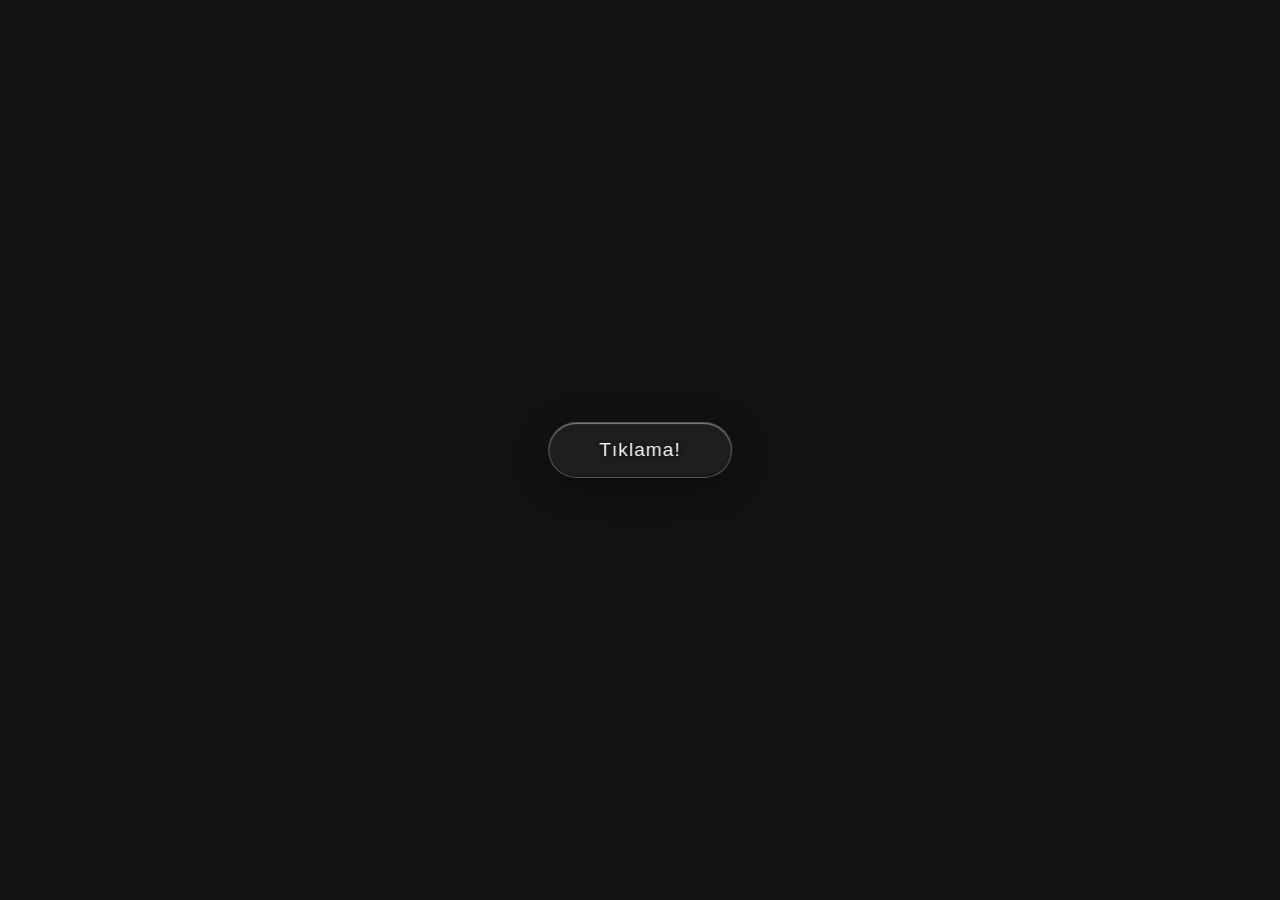
==== index.html @ 3c729765 "Add files via upload" ====
<!DOCTYPE html>
<html lang="tr">
<head>
    <meta charset="UTF-8" />
    <meta name="viewport" content="width=device-width, initial-scale=1.0" />
    <title>Tıklama</title>
    <link rel="stylesheet" href="style.css" />
</head>
<body>
    <div id="gifContainer"></div>

    <main>
        <button id="actionBtn" class="fade-btn">Tıklama!</button>
    </main>

    <audio id="bgMusic" src="sarki.mp3" preload="auto"></audio>

    <script src="script.js"></script>
</body>
</html>
---- style.css ----
body {
    margin: 0;
    padding: 0;
    background-color: #131212;
    font-family: Arial, Helvetica, sans-serif;
    height: 100vh;
    display: flex;
    flex-direction: column;
    transition: background-color 1s ease;
}

/* Kaçış modunda rengarenk fade animasyonu */
body.evading {
    animation: rainbowBody 5s linear infinite alternate;
}

@keyframes rainbowBody {
    0%   { background-color: #591638; }
    20%  { background-color: #1a2a6c; }
    40%  { background-color: #0d4b43; }
    60%  { background-color: #5c3b1e; }
    80%  { background-color: #4a154b; }
    100% { background-color: #1d3557; }
}

main {
    flex: 1;
    display: flex;
    justify-content: center;
    align-items: center;
}

.fade-btn {
    position: fixed;
    z-index: 20;
    left: 50%;
    top: 50%;
    transform: translate(-50%, -50%);
    padding: 16px 50px;
    font-size: 1.2rem;
    font-weight: 500;
    font-family: -apple-system, BlinkMacSystemFont, "Segoe UI", Roboto, Helvetica, Arial, sans-serif;
    letter-spacing: 1px;
    color: #ffffff;
    text-shadow: 0 1px 4px rgba(0, 0, 0, 0.6);
    background: rgba(255, 255, 255, 0.05);
    backdrop-filter: blur(14px) saturate(180%);
    -webkit-backdrop-filter: blur(14px) saturate(180%);
    border: 1px solid rgba(255, 255, 255, 0.25);
    border-radius: 9999px;
    cursor: pointer;
    overflow: hidden;
    user-select: none;
    transition: left 0.25s cubic-bezier(0.18, 0.89, 0.32, 1.28), 
                top 0.25s cubic-bezier(0.18, 0.89, 0.32, 1.28), 
                background 0.3s ease,
                border-color 0.3s ease,
                box-shadow 0.3s ease,
                transform 0.2s ease;
    box-shadow: 
        inset 0 1px 1px rgba(255, 255, 255, 0.45),
        inset 0 -1px 2px rgba(0, 0, 0, 0.3),
        0 8px 32px rgba(0, 0, 0, 0.35);
    will-change: left, top;
}

.fade-btn:hover {
    transform: translate(-50%, -50%) scale(1.04);
    background: rgba(255, 255, 255, 0.12);
    border-color: rgba(255, 255, 255, 0.5);
    box-shadow: 
        inset 0 1px 2px rgba(255, 255, 255, 0.7),
        inset 0 -1px 2px rgba(0, 0, 0, 0.2),
        0 12px 35px rgba(0, 0, 0, 0.45),
        0 0 20px rgba(255, 255, 255, 0.15);
}

.fade-btn:active {
    transform: translate(-50%, -50%) scale(0.97);
}

/* Rastgele gülen gifler için container ve animasyon */
#gifContainer {
    position: fixed;
    inset: 0;
    pointer-events: none;
    z-index: 5;
    overflow: hidden;
}

.random-gif {
    position: absolute;
    max-width: 230px;
    max-height: 230px;
    border-radius: 14px;
    box-shadow: 0 10px 30px rgba(0, 0, 0, 0.7);
    border: 2px solid rgba(255, 255, 255, 0.2);
    pointer-events: none;
    animation: gifPop 0.35s cubic-bezier(0.18, 0.89, 0.32, 1.28) forwards;
    transition: opacity 0.35s ease, transform 0.35s ease;
}

.random-gif.fading {
    opacity: 0;
    transform: scale(0.6);
}

@keyframes gifPop {
    0%   { transform: scale(0.2); opacity: 0; }
    70%  { transform: scale(1.1); opacity: 1; }
    100% { transform: scale(1); opacity: 1; }
}

/* Animated background */
/* Removed animated background – page stays gray */
.center-text {
    font-size: 2rem;
    color: #333;
    text-align: center;
    margin-top: 2rem;
}
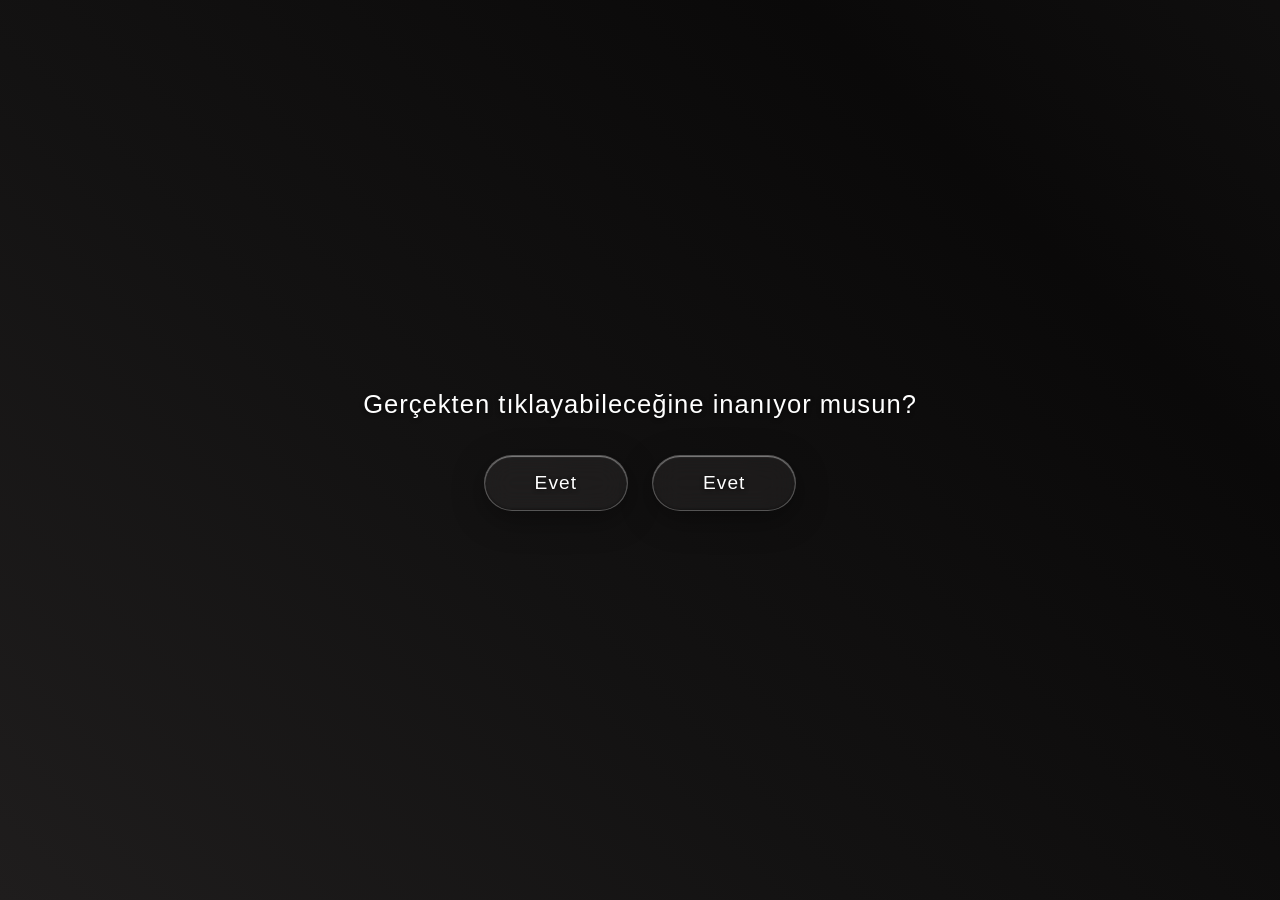
==== commit 98514649: "Giriş ekranı, buton mitozu ve akan gradient arka plan - Tarayıcılar sesi gerçek bir tıklama olmadan " ====
--- a/index.html
+++ b/index.html
@@ -6,7 +6,16 @@
     <title>Tıklama</title>
     <link rel="stylesheet" href="style.css" />
 </head>
-<body>
+<body class="gated">
+    <div id="bg"><div class="bg-layer bg-gray"></div><div class="bg-layer bg-color"></div></div>
+    <div id="introGate">
+        <div class="gate-question">Gerçekten tıklayabileceğine inanıyor musun?</div>
+        <div class="gate-buttons">
+            <button class="gate-btn">Evet</button>
+            <button class="gate-btn">Evet</button>
+        </div>
+    </div>
+
     <div id="gifContainer"></div>
 
     <main>
--- a/style.css
+++ b/style.css
@@ -6,21 +6,66 @@
     height: 100vh;
     display: flex;
     flex-direction: column;
-    transition: background-color 1s ease;
-}
-
-/* Kaçış modunda rengarenk fade animasyonu */
-body.evading {
-    animation: rainbowBody 5s linear infinite alternate;
-}
-
-@keyframes rainbowBody {
-    0%   { background-color: #591638; }
-    20%  { background-color: #1a2a6c; }
-    40%  { background-color: #0d4b43; }
-    60%  { background-color: #5c3b1e; }
-    80%  { background-color: #4a154b; }
-    100% { background-color: #1d3557; }
+    overflow: hidden;
+}
+
+/*
+ * Akan arka plan. Gradient'ler ekrandan çok daha geniş TEK PARÇA katmanlara çiziliyor ve
+ * katmanın kendisi (transform ile) sola kaydırılıyor. Karo tekrarı olmadığı için dikiş yok.
+ *
+ * Kesintisiz döngü: 45° tekrarlayan gradient, son renk ilk renge eşit. 45° açıda desen
+ * yatayda "desen boyu × √2" aralıkla tekrar eder; katman tam o kadar kayınca son kare
+ * ilk kareyle birebir aynıdır, başa sarış görünmez.
+ *   Gri:    desen 2400px → kayma 2400 × √2 = 3394.11px
+ *   Renkli: desen 3600px → kayma 3600 × √2 = 5091.17px
+ */
+#bg {
+    position: fixed;
+    inset: 0;
+    z-index: -1;
+    overflow: hidden;
+    pointer-events: none;
+}
+
+.bg-layer {
+    position: absolute;
+    top: 0;
+    left: 0;
+    height: 100%;
+    background-repeat: no-repeat;
+    will-change: transform;
+}
+
+.bg-gray {
+    width: calc(100% + 3394.11px);
+    background-image: repeating-linear-gradient(45deg,
+        #1f1d1d 0px, #131212 600px, #0a0909 1200px, #131212 1800px, #1f1d1d 2400px);
+    animation: grayFlow 3.5s linear infinite;
+}
+
+.bg-color {
+    width: calc(100% + 5091.17px);
+    background-image: repeating-linear-gradient(45deg,
+        #591638 0px, #1a2a6c 600px, #0d4b43 1200px, #5c3b1e 1800px,
+        #4a154b 2400px, #1d3557 3000px, #591638 3600px);
+    animation: colorFlow 5s linear infinite;
+    opacity: 0;
+    transition: opacity 1s ease;
+}
+
+/* Kaçış modu: renkli katman yumuşakça belirir */
+body.evading .bg-color {
+    opacity: 1;
+}
+
+@keyframes grayFlow {
+    from { transform: translate3d(0, 0, 0); }
+    to   { transform: translate3d(-3394.11px, 0, 0); }
+}
+
+@keyframes colorFlow {
+    from { transform: translate3d(0, 0, 0); }
+    to   { transform: translate3d(-5091.17px, 0, 0); }
 }
 
 main {
@@ -119,3 +164,108 @@
     text-align: center;
     margin-top: 2rem;
 }
+
+/* --- Giriş perdesi (ses kilidini açmak için ilk tık) --- */
+#introGate {
+    position: fixed;
+    inset: 0;
+    z-index: 100;
+    display: flex;
+    flex-direction: column;
+    justify-content: center;
+    align-items: center;
+    gap: 36px;
+    padding: 0 16px;
+    /* Arka plan şeffaf: alttaki akan gri katman görünür, sayfa içeriği .gated ile gizli */
+    background: transparent;
+    font-family: -apple-system, BlinkMacSystemFont, "Segoe UI", Roboto, Helvetica, Arial, sans-serif;
+    transition: opacity 0.5s ease;
+}
+
+#introGate.hidden {
+    opacity: 0;
+    pointer-events: none;
+}
+
+.gate-question {
+    color: #ffffff;
+    font-size: 1.6rem;
+    font-weight: 500;
+    letter-spacing: 1px;
+    text-align: center;
+    text-shadow: 0 1px 4px rgba(0, 0, 0, 0.6);
+}
+
+.gate-buttons {
+    display: flex;
+    gap: 24px;
+    flex-wrap: wrap;
+    justify-content: center;
+}
+
+.gate-btn {
+    padding: 16px 50px;
+    font-size: 1.2rem;
+    font-weight: 500;
+    font-family: inherit;
+    letter-spacing: 1px;
+    color: #ffffff;
+    text-shadow: 0 1px 4px rgba(0, 0, 0, 0.6);
+    background: rgba(255, 255, 255, 0.05);
+    backdrop-filter: blur(14px) saturate(180%);
+    -webkit-backdrop-filter: blur(14px) saturate(180%);
+    border: 1px solid rgba(255, 255, 255, 0.25);
+    border-radius: 9999px;
+    cursor: pointer;
+    user-select: none;
+    transition: background 0.3s ease, border-color 0.3s ease, box-shadow 0.3s ease, transform 0.2s ease;
+    box-shadow:
+        inset 0 1px 1px rgba(255, 255, 255, 0.45),
+        inset 0 -1px 2px rgba(0, 0, 0, 0.3),
+        0 8px 32px rgba(0, 0, 0, 0.35);
+}
+
+.gate-btn:hover {
+    transform: scale(1.04);
+    background: rgba(255, 255, 255, 0.12);
+    border-color: rgba(255, 255, 255, 0.5);
+    box-shadow:
+        inset 0 1px 2px rgba(255, 255, 255, 0.7),
+        inset 0 -1px 2px rgba(0, 0, 0, 0.2),
+        0 12px 35px rgba(0, 0, 0, 0.45),
+        0 0 20px rgba(255, 255, 255, 0.15);
+}
+
+.gate-btn:active {
+    transform: scale(0.97);
+}
+
+/* --- Mitoz: buton ikiye bölünürken esneyip boğumlanır --- */
+.fade-btn.dividing {
+    animation: mitosis 0.45s ease-out;
+}
+
+@keyframes mitosis {
+    0%   { transform: translate(-50%, -50%) scale(1, 1); }
+    30%  { transform: translate(-50%, -50%) scale(1.25, 0.8); }
+    60%  { transform: translate(-50%, -50%) scale(0.9, 1.1); }
+    100% { transform: translate(-50%, -50%) scale(1, 1); }
+}
+
+/* Birleşme: kopyalar ortaya akarken kaybolur */
+.fade-btn.merging {
+    opacity: 0;
+    pointer-events: none;
+    transition: left 0.4s ease, top 0.4s ease, opacity 0.4s ease;
+}
+
+/* Perde açıkken sayfa içeriği gizli, perde kapanınca yumuşakça belirir */
+main, #gifContainer {
+    transition: opacity 0.5s ease;
+}
+
+body.gated main,
+body.gated #gifContainer {
+    opacity: 0;
+    pointer-events: none;
+}
